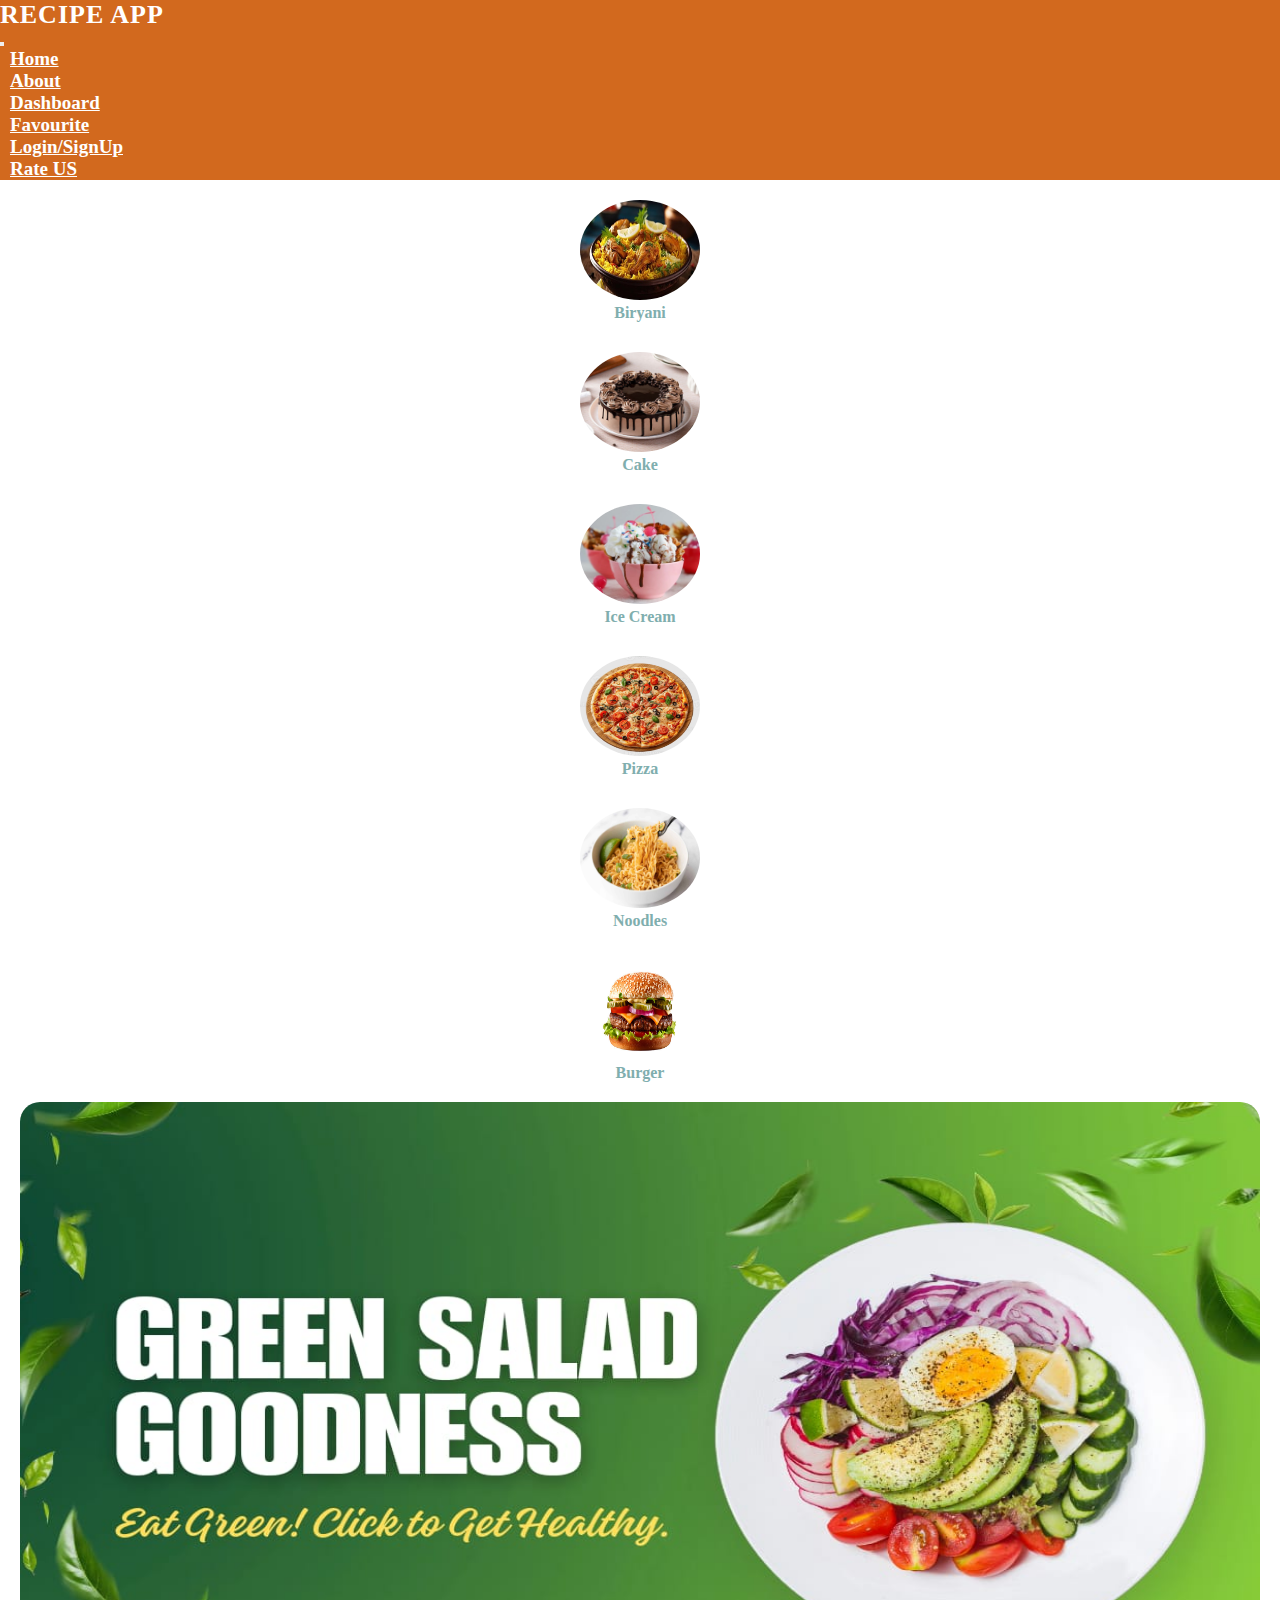
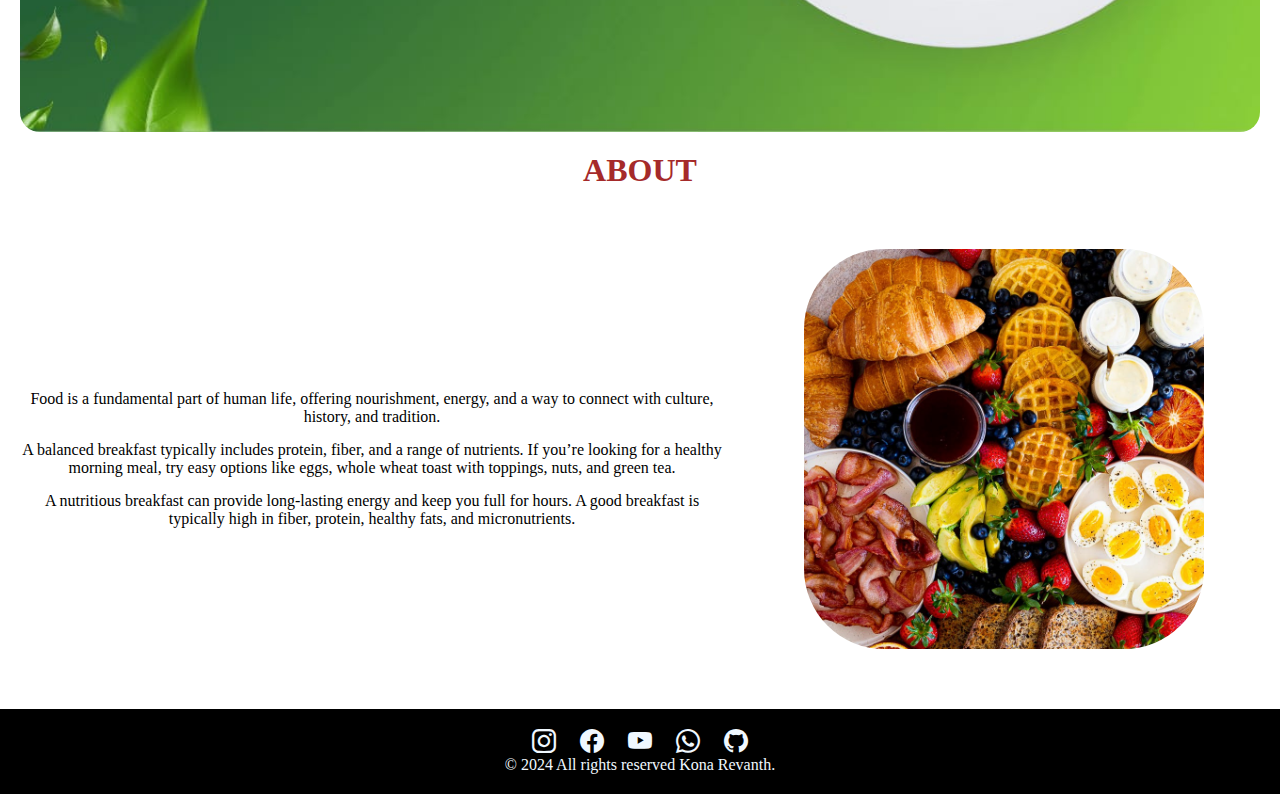
==== index.html @ ed817002 "JS Recipe Website" ====
<!DOCTYPE html>
<html lang="en">

<head>
    <meta charset="UTF-8">
    <meta name="viewport" content="width=device-width, initial-scale=1.0">
    <title>Home Page</title>
    <link rel="stylesheet" href="style.css">
    <link href="https://cdn.jsdelivr.net/npm/bootstrap@5.2.3/dist/css/bootstrap.min.css" rel="stylesheet"
        integrity="sha384-rbsA2VBKQhggwzxH7pPCaAqO46MgnOM80zW1RWuH61DGLwZJEdK2Kadq2F9CUG65" crossorigin="anonymous">
    <script src="https://cdn.jsdelivr.net/npm/bootstrap@5.2.3/dist/js/bootstrap.bundle.min.js"
        integrity="sha384-kenU1KFdBIe4zVF0s0G1M5b4hcpxyD9F7jL+jjXkk+Q2h455rYXK/7HAuoJl+0I4"
        crossorigin="anonymous"></script>
    <link rel="stylesheet" href="https://cdn.jsdelivr.net/npm/bootstrap-icons@1.11.3/font/bootstrap-icons.min.css">
</head>

<body>
    <!-- Navigation Bar -->
    <nav class="navbar navbar-expand-lg custom">
        <div class="container-fluid">
            <h2 class="navbar-brand heading">Recipe App</h2>
            <button class="navbar-toggler" type="button" onclick="toggleNavbar()" aria-controls="navbarNav"
                aria-expanded="false" aria-label="Toggle navigation">
                <span class="navbar-toggler-icon"></span>
            </button>
            <div class="collapse navbar-collapse" id="navbarNav">
                <ul class="navbar-nav ms-auto">
                    <li class="nav-item">
                        <a class="nav-link" href="#Home">Home</a>
                    </li>
                    <li class="nav-item">
                        <a class="nav-link" href="#About">About</a>
                    </li>
                    <li class="nav-item">
                        <a class="nav-link" href="Dashboard.html">Dashboard</a>
                    </li>
                    <li class="nav-item">
                        <a class="nav-link" href="favourite.html">Favourite</a>
                    </li>
                    <li class="nav-item">
                        <a class="nav-link" href="Login-signup.html">Login/SignUp</a>
                    </li>
                    <li class="nav-item">
                        <a class="nav-link" href="#" onclick="openPopup()">Rate US</a>
                    </li>
                </ul>
            </div>
        </div>
    </nav>

    <!-- items -->
    <div class="container-fluid item">
        <div class="row">
            <div class="col-lg-2 ites">
                <a id="imfe"><img src="img/Biryani.jpg"></a>
                <p>Biryani</p>
            </div>
            <div class="col-lg-2 ites">
                <a id="imfe"><img src="img/Cake.jpg"></a>
                <p>Cake</p>
            </div>
            <div class="col-lg-2 ites">
                <a id="imfe"><img src="img/Ice Cream.jpg"></a>
                <p>Ice Cream</p>
            </div>
            <div class="col-lg-2 ites">
                <a id="imfe"><img src="img/Pizza.jpg"></a>
                <p>Pizza</p>
            </div>
            <div class="col-lg-2 ites">
                <a id="imfe"><img src="img/Noodles.jpg"></a>
                <p>Noodles</p>
            </div>
            <div class="col-lg-2 ites">
                <a id="imfe"><img src="img/Burger.jpg"></a>
                <p>Burger</p>
            </div>
        </div>
    </div>


    <!-- Autoslide show -->
    <div id="Home" class="ing-container">
        <div class="images">
            <img id="pho" src="img/Hc1.jpg">
            <img id="pho" src="img/Mc2.jpg">
            <img id="pho" src="img/Mc3.jpg">
            <img id="pho" src="img/Mc4.jpg">
        </div>
    </div>
    <div id="About" class="ab">
        <h1>ABOUT</h1>
        <div id="about">
            <div id="AT">
                <p>Food is a fundamental part of human life, offering nourishment, energy, and a way to connect with
                    culture, history, and tradition.</p>
                <p>A balanced breakfast typically includes protein, fiber, and a range of nutrients. If you’re looking
                    for a healthy morning meal, try easy options like eggs, whole wheat toast with toppings, nuts, and
                    green tea.</p>
                <p>A nutritious breakfast can provide long-lasting energy and keep you full for hours. A good breakfast
                    is typically high in fiber, protein, healthy fats, and micronutrients.</p>
            </div>
            <img src="img/HAP.jpg">
        </div>
    </div>
    <!-- footer -->
    <footer class="footer">
        <div class="social-icons">
            <i class="bi bi-instagram"></i>
            <i class="bi bi-facebook"></i>
            <i class="bi bi-youtube"></i>
            <i class="bi bi-whatsapp"></i>
            <i class="bi bi-github"></i>
        </div>
        <p>&copy; 2024 All rights reserved Kona Revanth.</p>
    </footer>
    <!-- popup -->
    <div class="container">
        <div class="popup" id="popup">
            <button type="button" class="recipe-close-btn" onclick="closeiPopup()"><i class="bi bi-x"></i></button>
            <div class="stars" id="ratingstars">
                <h2>Rate your Experience</h2>
                <i class="bi bi-star-fill star"></i>
                <i class="bi bi-star-fill star"></i>
                <i class="bi bi-star-fill star"></i>
                <i class="bi bi-star-fill star"></i>
                <i class="bi bi-star-fill star"></i>
            </div>
        </div>
    </div>
</body>
<script src="script.js"></script>

</html>
---- style.css ----
/* Base styles */
* {
    margin: 0;
    padding: 0;
    box-sizing: border-box;
}
.custom {
    background-color: #d2691e;
    color: #fff;
    
}
nav .heading{
    font-size: 26px;
    font-weight: 800;
    letter-spacing: 1px;
    text-transform: uppercase;
    color: #fff;
}

.nav-item .nav-link {
    color: #fff;
    margin-left: 10px;
    font-size: 19px;
    font-weight: 600;
}
.nav-item .nav-link:hover {
    color: lightblue;
}

/* Popup */
.container {
    display: flex;
    align-items: center;
    justify-content: center;
}
.popup {
    width: 90%;
    max-width: 600px;
    background-color: #fff;
    border-radius: 6px;
    position: absolute;
    top: 0%;
    left: 50%;
    transform: translate(-50%, -50%) scale(0.1);
    visibility: hidden;
    text-align: center;
    padding: 80px 30px;
    color: #333;
    background-color: rgb(231, 246, 246);
    transition: transform 0.4s, top 0.4s;
}
.recipe-close-btn {
    border: none;
    border-radius: 4px;
    background-color: red;
    font-size: 20px;
    padding: 2px 5px;
    font-weight: 800;
    position: absolute;
    top: 10px;
    right: 10px;
    color: #fff;
}
.stars h2 {
    color: gray;
}
.star {
    cursor: pointer;
    font-size: 40px;
    margin-right: 10px;
    color: #333;
}
.star:hover{
    color: gold;
}
.selected {
    color: gold;
}
.open-popup {
    visibility: visible;
    top: 50%;
    transform: translate(-50%, -50%) scale(1);
}

/* Items */
.ites {
    display: flex;
    flex-direction: column;
    align-items: center;
    text-align: center;
    margin-bottom: 10px;
}
.ites img {
    margin-top: 20px;
    height: 100px;
    width: 120px;
    border-radius: 50%;
}
.ites p {
    color: rgb(128, 174, 174);
    font-weight: 600;
    font-size: 16px;
}

/* Autoslide show */
.ing-container {
    margin: 20px;
}
.ing-container img {
    height: 70vh;
    width: 100%;
    border-radius: 20px;
}
.images img {
    width: 100%;
}

/* About Section */
.ab h1 {
    text-align: center;
    margin: 20px;
    font-weight: 800;
    color: brown;
}
#about {
    display: flex;
    flex-direction: row;
    align-items: center;
    padding: 20px;
}
#about p {
    font-size: 16px;
    margin: 15px 0;
    text-align: center;
    width: 55vw;
}
#about img {
    width: 80%;
    max-width: 400px;
    height: auto;
    border-radius: 20%;
    margin: 20px 0px 40px 80px;
}

/* Footer */
.footer {
    padding: 20px 30px;
    background-color: black;
    text-align: center;
    color: aliceblue;
    width: 100%;
    display: flex;
    flex-direction: column;
    align-items: center;
}
.social-icons .bi {
    font-size: 24px;
    margin: 0 10px;
    transition: color 0.3s;
}
.social-icons .bi:hover {
    color: bisque;
}
.footer p {
    font-size: 16px;
}

/* Media Queries */

@media (max-width: 768px) {
    nav h2 {
        font-size: 20px;
    }
    #about p {
        font-size: 14px;
    }
    #about{
        width: 50%;
    }
    #about img{
        width: 240px;
        padding: 20px;
    }
    #about p{
        font-size: 10px;
    }
    .footer p {
        font-size: 14px;
    }
}

@media (max-width: 576px) {
    nav h2 {
        font-size: 10px;
    }
    .container-fluid.item .row {
        display: flex;
        flex-wrap: wrap;
    }
    .ites img {
        height: 70px;
        width: 70px;
    }
    .stars h2 {
        font-size: 16px;
    }
    .star {
        font-size: 30px;
    }
    #Home img{
        height: 200px;
    }
    #about{
        display: flex;
        flex-direction: column;
        width: 100%;
    }
    #about img{
        margin-right: 55px;
    }
}
/* Responsive Navbar */
@media (max-width: 991px) {
    body{
        width: 100%;
    }
    #navbarNav {
        display: none;
        width: 100%;
    }
    #navbarNav.show {
        display: flex;
        flex-direction: column;
        align-items: center;
        background-color: #d2691e;
        width: 100%;
    }
    .navbar-nav {
        flex-direction: column;
        width: 100%;
    }
    .nav-item {
        margin: 10px 0;
    }
}
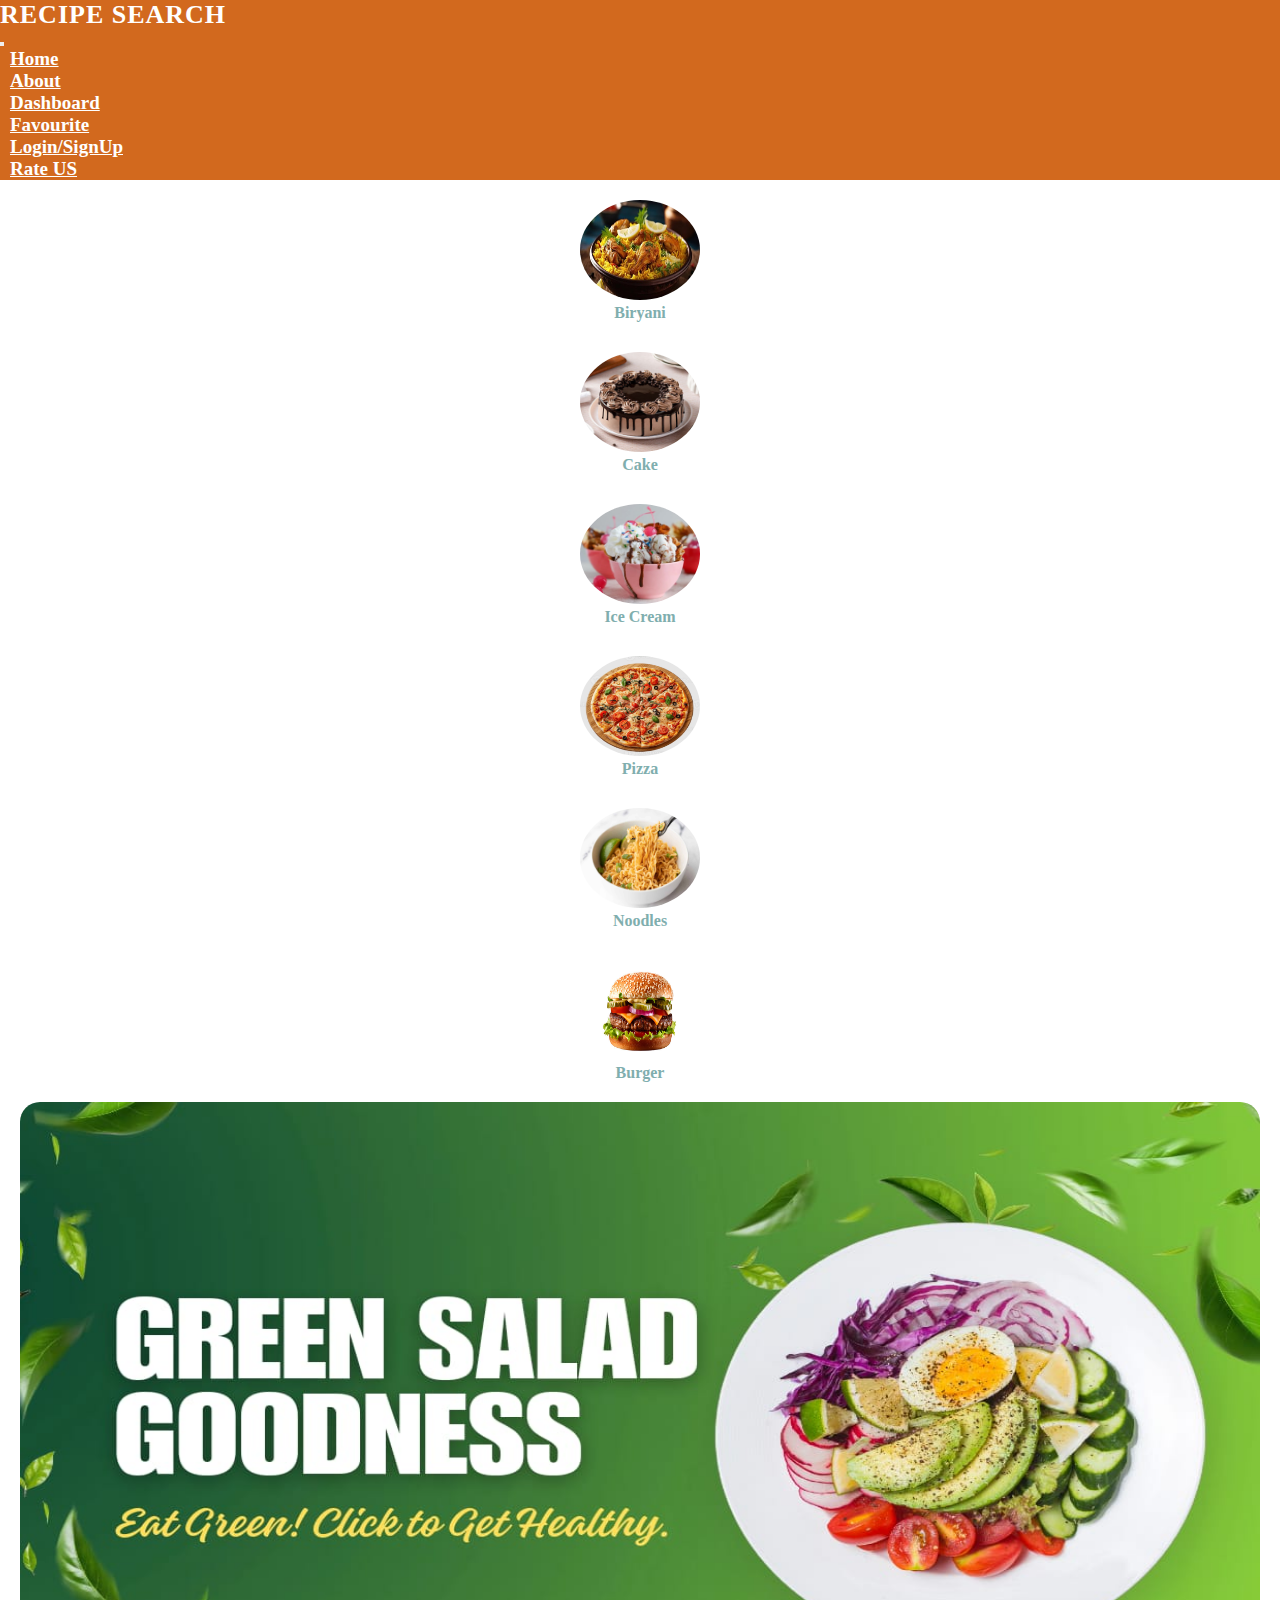
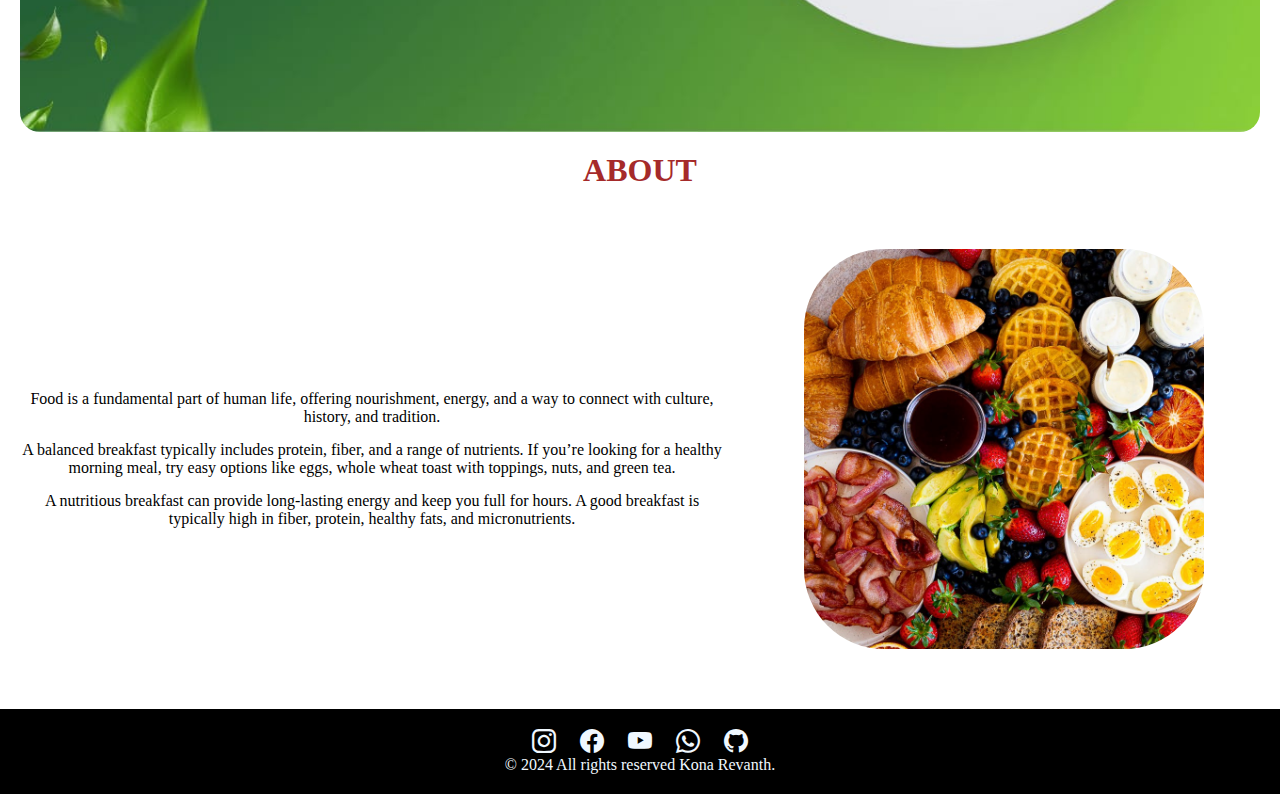
==== commit 34d482bb: "Update index.html" ====
--- a/index.html
+++ b/index.html
@@ -18,7 +18,7 @@
     <!-- Navigation Bar -->
     <nav class="navbar navbar-expand-lg custom">
         <div class="container-fluid">
-            <h2 class="navbar-brand heading">Recipe App</h2>
+            <h2 class="navbar-brand heading">Recipe Search</h2>
             <button class="navbar-toggler" type="button" onclick="toggleNavbar()" aria-controls="navbarNav"
                 aria-expanded="false" aria-label="Toggle navigation">
                 <span class="navbar-toggler-icon"></span>
@@ -131,4 +131,4 @@
 </body>
 <script src="script.js"></script>
 
-</html>+</html>
